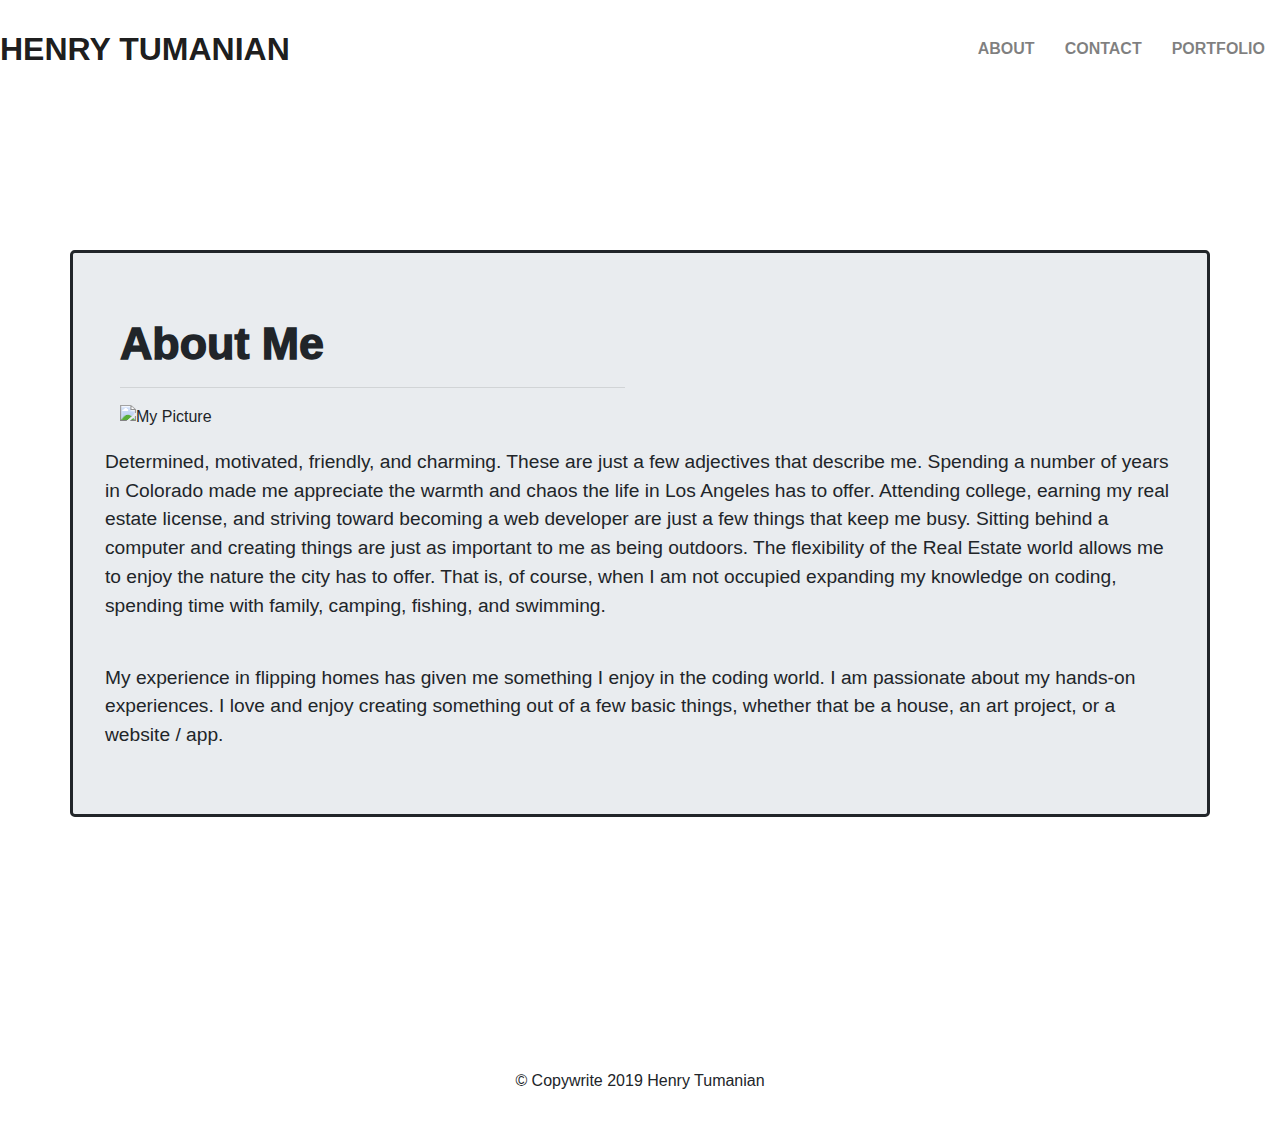
==== index.html @ 1c67681d "Add files via upload" ====
<!DOCTYPE html>
<html lang="en">

<head>
    <meta charset="UTF-8">
    <meta name="viewport" content="width=device-width, initial-scale=1.0">
    <meta http-equiv="X-UA-Compatible" content="ie=edge">
    <link rel="stylesheet" href="https://stackpath.bootstrapcdn.com/bootstrap/4.3.1/css/bootstrap.min.css"
        integrity="sha384-ggOyR0iXCbMQv3Xipma34MD+dH/1fQ784/j6cY/iJTQUOhcWr7x9JvoRxT2MZw1T" crossorigin="anonymous">
    <link rel="stylesheet" href="style.css">
    <title>My Portfolio</title>
</head>

<body>
    <header>
        <div class="contanier">
            <nav class="navbar navbar-expand-lg navbar-light">
                <a class="navbar-brand" href="#">Henry Tumanian</a>
                <button class="navbar-toggler" type="button" data-toggle="collapse"
                    data-target="#navbarSupportedContent" aria-controls="navbarSupportedContent" aria-expanded="false"
                    aria-label="Toggle navigation">
                    <span class="navbar-toggler-icon"></span>
                </button>

                <div class="collapse navbar-collapse" id="navbarSupportedContent">
                    <ul class="navbar-nav ml-lg-auto">
                        <li class="nav-item">
                            <a class="nav-link" href="#">About</a>
                        </li>
                        <li class="nav-item">
                            <a class="nav-link" href="#">Contact</a>
                        </li>
                        <li class="nav-item">
                            <a class="nav-link" href="#">Portfolio</a>
                        </li>
                    </ul>
                </div>
            </nav>
        </div>
    </header>
    <section class="banner background-image">
        <div class="container">
            <div class="row jumbotron">
                <div class="col-xs-12 col-sm-6">
                    <h2>About Me</h2>
                    <hr>
                    <img src="../Responsive_Portfolio/assets/images/Portfolio-pic.jpg" alt="My Picture"
                        class="img-responsive img-fluid">
                </div>
                <div class="col-xs-12">
                    <p> Determined, motivated, friendly, and charming. These are just a few
                        adjectives that describe me. Spending a number of years in Colorado made me
                        appreciate the warmth and chaos the life in Los Angeles has to offer. Attending
                        college, earning my real estate license, and striving toward becoming a web
                        developer are just a few things that keep me busy. Sitting behind a computer and
                        creating things are just as important to me as being outdoors. The flexibility of the
                        Real Estate world allows me to enjoy the nature the city has to offer. That is, of
                        course, when I am not occupied expanding my knowledge on coding, spending time
                        with family, camping, fishing, and swimming.
                    </p>
                    <br>
                    <p class="float-please"> My experience in flipping homes has given me something I enjoy in the
                        coding world. I am passionate about my hands-on experiences. I love and enjoy
                        creating something out of a few basic things, whether that be a house, an art project,
                        or a website / app.
                    </p>
                </div>
            </div>
        </div>
    </section>
    <div class="container-fluid-footer">
        <nav class="navbar navbar-default navbar-fixed-bottom justify-content-center">
            <p style="text-align: center">&copy; Copywrite 2019 Henry Tumanian</p>
        </nav>
    </div>

    <script src="https://code.jquery.com/jquery-3.3.1.slim.min.js"
        integrity="sha384-q8i/X+965DzO0rT7abK41JStQIAqVgRVzpbzo5smXKp4YfRvH+8abtTE1Pi6jizo"
        crossorigin="anonymous"></script>
    <script src="https://cdnjs.cloudflare.com/ajax/libs/popper.js/1.14.7/umd/popper.min.js"
        integrity="sha384-UO2eT0CpHqdSJQ6hJty5KVphtPhzWj9WO1clHTMGa3JDZwrnQq4sF86dIHNDz0W1"
        crossorigin="anonymous"></script>
    <script src="https://stackpath.bootstrapcdn.com/bootstrap/4.3.1/js/bootstrap.min.js"
        integrity="sha384-JjSmVgyd0p3pXB1rRibZUAYoIIy6OrQ6VrjIEaFf/nJGzIxFDsf4x0xIM+B07jRM"
        crossorigin="anonymous"></script>
</body>

</html>
---- style.css ----
.background-image {
    background-image: url(../Responsive_Portfolio/assets/images/concrete_seamless.png);
}
.jumbotron {
    border-style: solid;
}
header {
    position: absolute;
    z-index: 10;
    width: 100%;
}
/* .float-please {
    float: left;
    clear: both;
} */
.navbar {
    padding: 20px 0;
}
.navbar-brand {
    font-weight: 800;
    font-size: 2em;
    color: #262626;
    text-transform: uppercase;
}
.nav-item {
    font-weight: 800;
    text-transform: uppercase;
}
/* .img-fluid {
    max-width: 100%;
    height: auto;
    
} */
.banner {
    position: relative;
    min-height: 100vh;
    background-size: cover;
    background-position: center;
    padding: 250px 0 200px;
}
.banner h2 {
    margin: 0;
    padding: 0;
    font-size: 2.8em;
    font-weight: 1000;
}
.banner p {
    margin: 1em 0 0;
    padding: 0;
    font-size: 1.2em;
    font-weight: 450;
    line-height: 1.5em;
}
.navbar-light .navbar-nav .nav-link:hover {
    background: #262626;
    color: #fff;
}
.navbar-light .navbar-nav .nav-link {
    padding: 5px 15px;
    /* color: #262626; */
}
@media (max-width: 768px) {
    .banner {
        padding: 250px 0;
    }
    .banner h2 {
        font-size: 1.8em;
    }
}
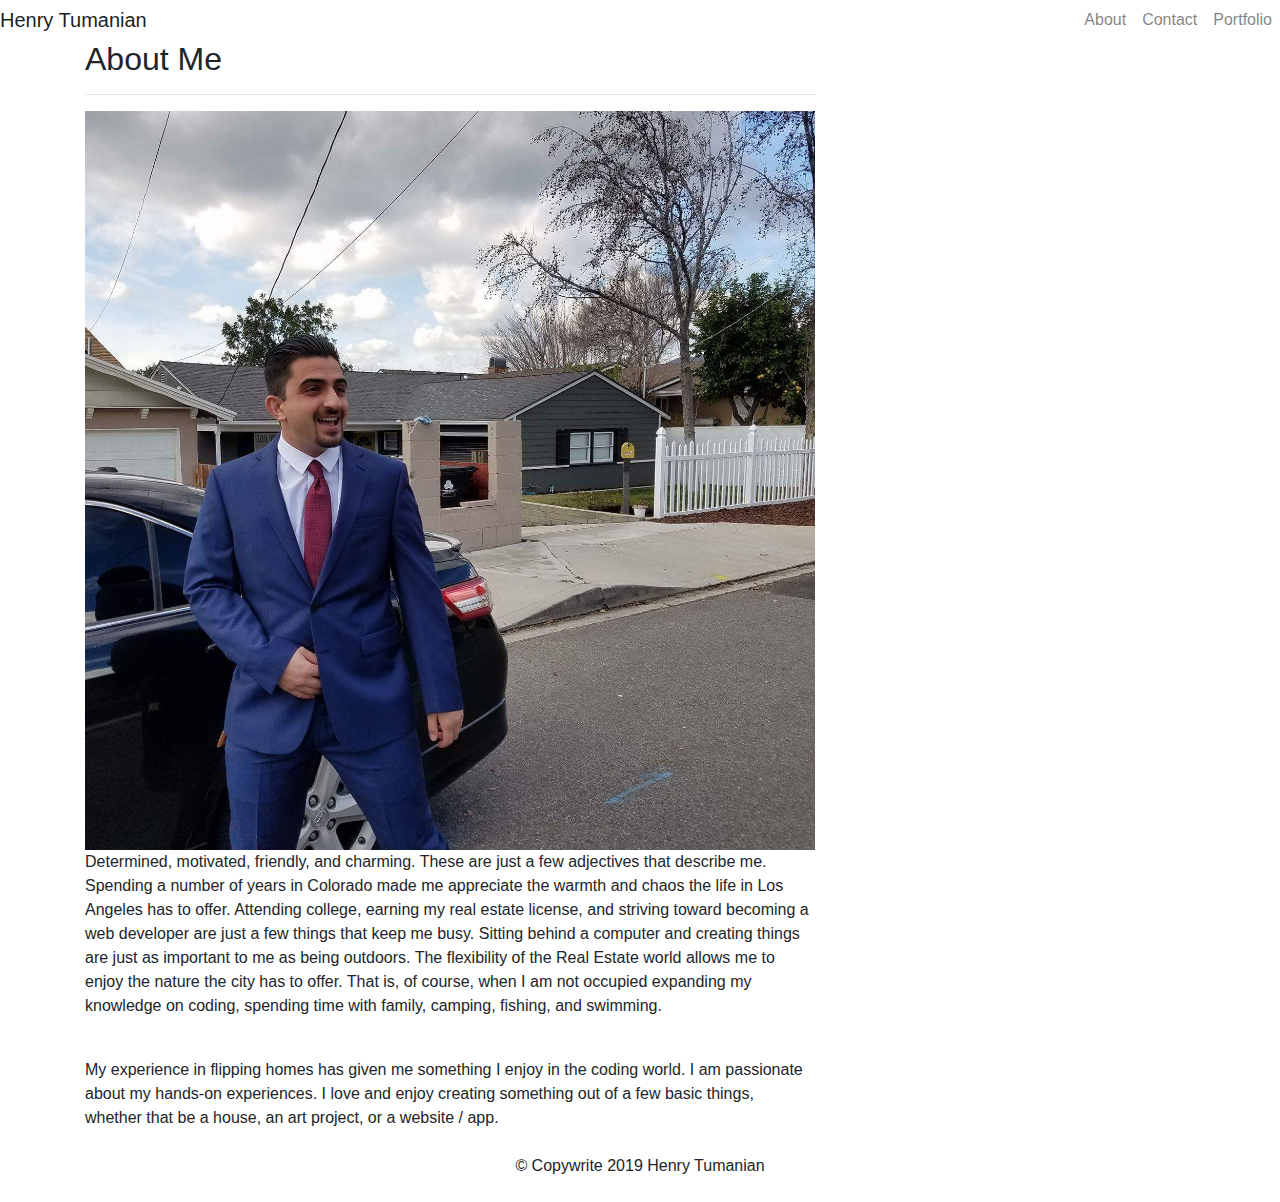
==== commit 15629ed6: "Add files via upload" ====
--- a/index.html
+++ b/index.html
@@ -1,54 +1,48 @@
-<!DOCTYPE html>
+<!doctype html>
 <html lang="en">
+    <head>
+        <meta charset="UTF-8">
+        <meta name="viewport" content="width=device-width, initial-scale=1.0">
+        <meta http-equiv="X-UA-Compatible" content="ie=edge">
+        <link rel="stylesheet" href="https://stackpath.bootstrapcdn.com/bootstrap/4.3.1/css/bootstrap.min.css"
+        integrity="sha384-ggOyR0iXCbMQv3Xipma34MD+dH/1fQ784/j6cY/iJTQUOhcWr7x9JvoRxT2MZw1T" crossorigin="anonymous">
+        <link rel="stylesheet" href="style.css">
+        <title>My Portfolio</title>
+    </head>
 
-<head>
-    <meta charset="UTF-8">
-    <meta name="viewport" content="width=device-width, initial-scale=1.0">
-    <meta http-equiv="X-UA-Compatible" content="ie=edge">
-    <link rel="stylesheet" href="https://stackpath.bootstrapcdn.com/bootstrap/4.3.1/css/bootstrap.min.css"
-        integrity="sha384-ggOyR0iXCbMQv3Xipma34MD+dH/1fQ784/j6cY/iJTQUOhcWr7x9JvoRxT2MZw1T" crossorigin="anonymous">
-    <link rel="stylesheet" href="style.css">
-    <title>My Portfolio</title>
-</head>
+    <body>
+        <header>
+            <div class="contanier1">
+                <nav class="navbar navbar-expand-sm navbar-light p-0">
+                    <a class="navbar-brand" href="#">Henry Tumanian</a>
+                    <div class="collapse navbar-collapse" id="navbarSupportedContent">
+                        <ul class="navbar-nav ml-lg-auto">
+                            <li class="nav-item">
+                                <a class="nav-link" href="index.html">About</a>
+                            </li>
+                            <li class="nav-item">
+                                <a class="nav-link" href="contact.html">Contact</a>
+                            </li>
+                            <li class="nav-item">
+                                <a class="nav-link" href="portfolio.html">Portfolio</a>
+                            </li>
+                        </ul>
+                    </div>
+                </nav>
+            </div>
+        </header>
+        <section class="banner background-image">
+            <div class="container">
+                <div class="row">
+                    <div class="col-xs-12 col-sm-6 col-lg-8">
+                        <h2>About Me</h2>
+                        <hr class="thick-break">
+                        <div class="matt">
+                        <img src="../Responsive_Portfolio/assets/images/Portfolio-pic.jpg" alt="My Picture"
+                            class="img-fluid image-thumbnail">
+                        </div>
 
-<body>
-    <header>
-        <div class="contanier">
-            <nav class="navbar navbar-expand-lg navbar-light">
-                <a class="navbar-brand" href="#">Henry Tumanian</a>
-                <button class="navbar-toggler" type="button" data-toggle="collapse"
-                    data-target="#navbarSupportedContent" aria-controls="navbarSupportedContent" aria-expanded="false"
-                    aria-label="Toggle navigation">
-                    <span class="navbar-toggler-icon"></span>
-                </button>
-
-                <div class="collapse navbar-collapse" id="navbarSupportedContent">
-                    <ul class="navbar-nav ml-lg-auto">
-                        <li class="nav-item">
-                            <a class="nav-link" href="#">About</a>
-                        </li>
-                        <li class="nav-item">
-                            <a class="nav-link" href="#">Contact</a>
-                        </li>
-                        <li class="nav-item">
-                            <a class="nav-link" href="#">Portfolio</a>
-                        </li>
-                    </ul>
-                </div>
-            </nav>
-        </div>
-    </header>
-    <section class="banner background-image">
-        <div class="container">
-            <div class="row jumbotron">
-                <div class="col-xs-12 col-sm-6">
-                    <h2>About Me</h2>
-                    <hr>
-                    <img src="../Responsive_Portfolio/assets/images/Portfolio-pic.jpg" alt="My Picture"
-                        class="img-responsive img-fluid">
-                </div>
-                <div class="col-xs-12">
-                    <p> Determined, motivated, friendly, and charming. These are just a few
+                        <p> Determined, motivated, friendly, and charming. These are just a few
                         adjectives that describe me. Spending a number of years in Colorado made me
                         appreciate the warmth and chaos the life in Los Angeles has to offer. Attending
                         college, earning my real estate license, and striving toward becoming a web
@@ -57,32 +51,32 @@
                         Real Estate world allows me to enjoy the nature the city has to offer. That is, of
                         course, when I am not occupied expanding my knowledge on coding, spending time
                         with family, camping, fishing, and swimming.
-                    </p>
-                    <br>
-                    <p class="float-please"> My experience in flipping homes has given me something I enjoy in the
+                        </p>
+                        <br>
+                        <p> My experience in flipping homes has given me something I enjoy in the
                         coding world. I am passionate about my hands-on experiences. I love and enjoy
                         creating something out of a few basic things, whether that be a house, an art project,
                         or a website / app.
-                    </p>
+                        </p>
+                    </div>
                 </div>
             </div>
+        </section>
+        <div class="container-fluid-footer">
+            <nav id="footing" class="navbar navbar-default navbar-fixed-bottom justify-content-center ">
+                <p style="text-align: center">&copy; Copywrite 2019 Henry Tumanian</p>
+            </nav>
         </div>
-    </section>
-    <div class="container-fluid-footer">
-        <nav class="navbar navbar-default navbar-fixed-bottom justify-content-center">
-            <p style="text-align: center">&copy; Copywrite 2019 Henry Tumanian</p>
-        </nav>
-    </div>
 
-    <script src="https://code.jquery.com/jquery-3.3.1.slim.min.js"
-        integrity="sha384-q8i/X+965DzO0rT7abK41JStQIAqVgRVzpbzo5smXKp4YfRvH+8abtTE1Pi6jizo"
-        crossorigin="anonymous"></script>
-    <script src="https://cdnjs.cloudflare.com/ajax/libs/popper.js/1.14.7/umd/popper.min.js"
-        integrity="sha384-UO2eT0CpHqdSJQ6hJty5KVphtPhzWj9WO1clHTMGa3JDZwrnQq4sF86dIHNDz0W1"
-        crossorigin="anonymous"></script>
-    <script src="https://stackpath.bootstrapcdn.com/bootstrap/4.3.1/js/bootstrap.min.js"
-        integrity="sha384-JjSmVgyd0p3pXB1rRibZUAYoIIy6OrQ6VrjIEaFf/nJGzIxFDsf4x0xIM+B07jRM"
-        crossorigin="anonymous"></script>
-</body>
+        <script src="https://code.jquery.com/jquery-3.3.1.slim.min.js"
+            integrity="sha384-q8i/X+965DzO0rT7abK41JStQIAqVgRVzpbzo5smXKp4YfRvH+8abtTE1Pi6jizo"
+            crossorigin="anonymous"></script>
+        <script src="https://cdnjs.cloudflare.com/ajax/libs/popper.js/1.14.7/umd/popper.min.js"
+            integrity="sha384-UO2eT0CpHqdSJQ6hJty5KVphtPhzWj9WO1clHTMGa3JDZwrnQq4sF86dIHNDz0W1"
+            crossorigin="anonymous"></script>
+        <script src="https://stackpath.bootstrapcdn.com/bootstrap/4.3.1/js/bootstrap.min.js"
+            integrity="sha384-JjSmVgyd0p3pXB1rRibZUAYoIIy6OrQ6VrjIEaFf/nJGzIxFDsf4x0xIM+B07jRM"
+            crossorigin="anonymous"></script>
+    </body>
 
 </html>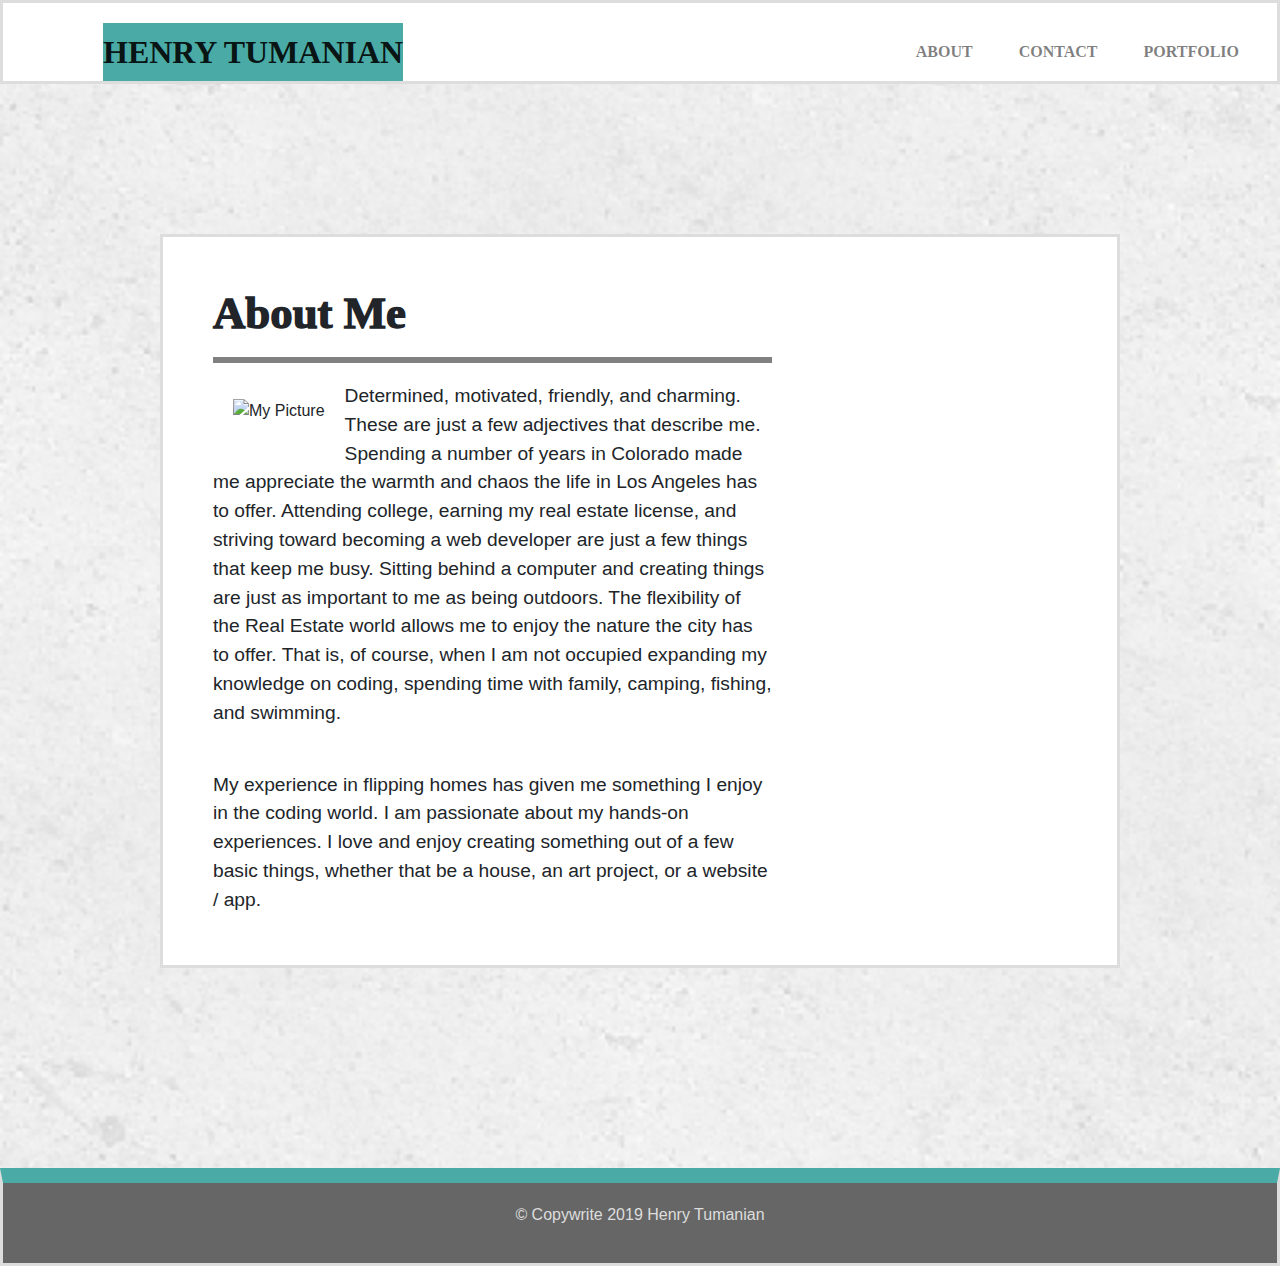
==== commit 39cc8850: "Add files via upload" ====
--- a/index.html
+++ b/index.html
@@ -38,7 +38,7 @@
                         <h2>About Me</h2>
                         <hr class="thick-break">
                         <div class="matt">
-                        <img src="../Responsive_Portfolio/assets/images/Portfolio-pic.jpg" alt="My Picture"
+                        <img src="assets/images/Portfolio-pic.jpg" alt="My Picture"
                             class="img-fluid image-thumbnail">
                         </div>
 
--- a/style.css
+++ b/style.css
@@ -0,0 +1,95 @@
+.background-image {
+    background-image: url(../Responsive_Portfolio/assets/images/concrete_seamless.png);
+}
+.matt {
+    float: left;
+    clear: both;
+}
+.container {
+    border-style: solid;
+    border-color: #dddddd;
+    background-color: #ffffff;
+    margin-top: -100px;
+    max-width: 960px;
+    padding: 50px;
+}
+header {
+    border-color: #dddddd;
+    border-style: solid;
+    /* max-width: 960px; */
+    position: relative;
+    font-family: 'Georgia', Times, 'Times New Roman', serif;
+}
+.navbar {
+    padding: 20px 0;
+    background-color:#ffffff;
+}
+/* For hr line break */
+.thick-break {
+    border: solid;
+    color: gray;
+}
+#footing {
+    background-color: #666666;
+    color: #dddddd;
+    border-top-color: #4aaaa5;
+    border-style: solid;
+    border-top-width: 15px;
+}
+.navbar-brand {
+    font-weight: 800;
+    font-size: 2em;
+    color: #777777;
+    text-transform: uppercase;
+    background-color: #4aaaa5;
+    margin-left: 100px;
+    margin-top: 20px;
+}
+.nav-item {
+    font-weight: 800;
+    text-transform: uppercase;
+    padding-right: 30px;
+    padding-top: 20px;
+}
+.banner {
+    position: relative;
+    min-height: 100vh;
+    background-size: cover;
+    background-position: center;
+    padding: 250px 0 200px;
+}
+.banner h2 {
+    margin: 0;
+    padding: 0;
+    font-size: 2.8em;
+    font-weight: 1000;
+    font-family: Georgia, 'Times New Roman', Times, serif;
+}
+.banner p {
+    margin: 1em 0 0;
+    padding: 0;
+    font-size: 1.2em;
+    font-weight: 450;
+    line-height: 1.5em;
+    font-family: 'Arial', 'Helvetica Neue', Helvetica, sans-serif;
+}
+
+/* Portfolio Page */
+.img-fluid {
+    padding: 20px;
+}
+
+.carousel-caption {
+    background-color: #4aaaa5;
+    margin-bottom: -20px;
+    padding-top: 0px;
+    width: 100%;
+    margin-left: -50px;
+}
+
+/* @media screen and (max-width: 640px) {
+    .navbar {
+        color: red;
+    }
+
+} */